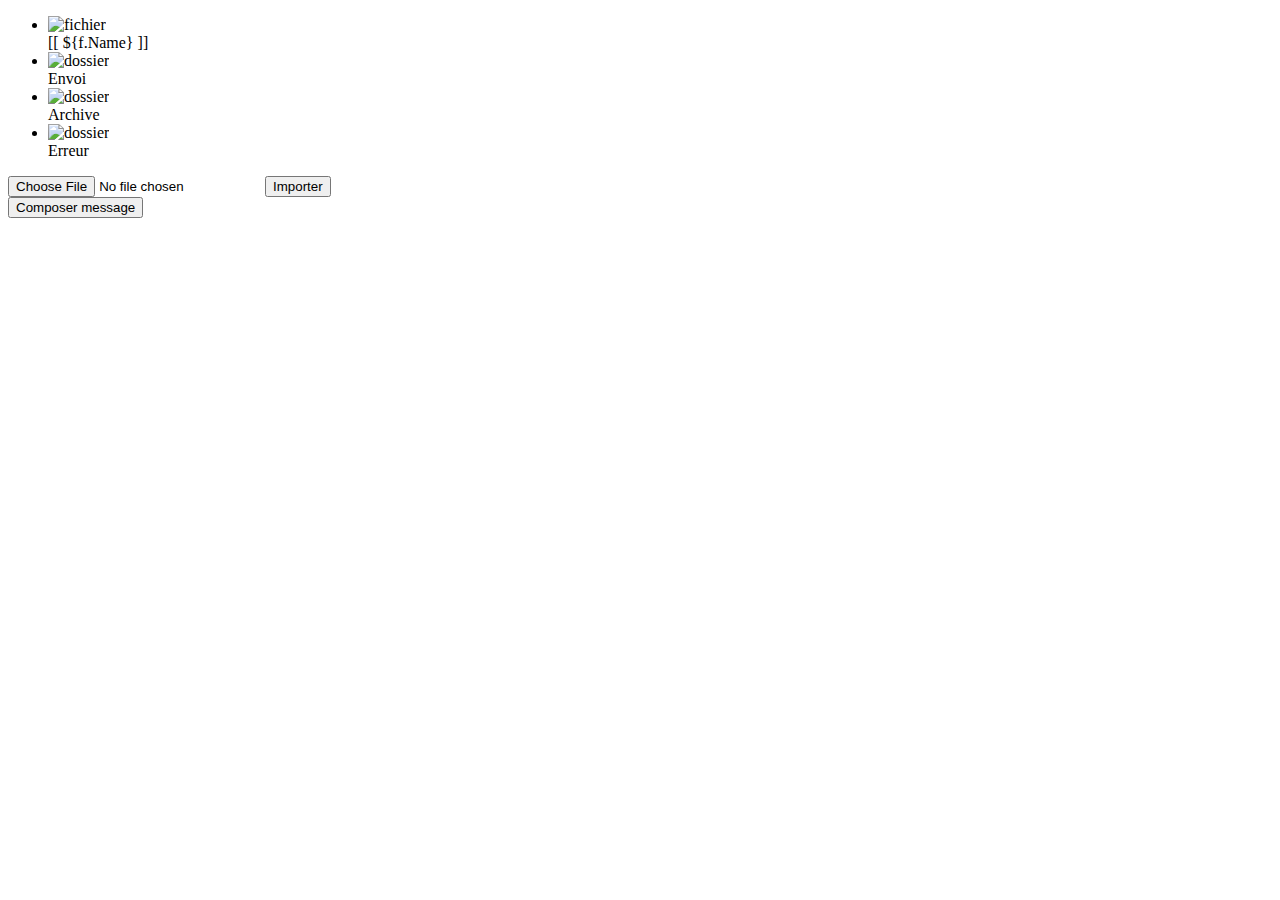
==== src/main/resources/templates/index.html @ 0923e0c5 "changement" ====
<!DOCTYPE html>
<html lang="fr">
<head>
    <meta charset="UTF-8">
    <meta http-equiv="X-UA-Compatible" content="IE=edge">
    <meta name="viewport" content="width=device-width, initial-scale=1.0">
    <link rel="stylesheet" media="screen" href="style.css">
    <title>Labo</title>
</head>
<body>

    <div class="main">
        <div class="main-content">
    <ul>
    <li th:each="f : ${listeFichier}">
        <a th:href="@{/lecture/{fichier} (fichier = ${f.Name})}">
            <img src = "fichier.png" class="fichier" alt = "fichier" />
            <br>
            [[ ${f.Name} ]]
        </a>
    </li>

    <li>
        <a th:href="@{/envoi/}">
            <img src = "dossier.png" class="dossier" alt ="dossier" />
            <br>
            Envoi
        </a>
    </li>
    <li>
        <a th:href="@{/archive/}">
            <img src = "dossier.png" class="dossier" alt ="dossier" />
            <br>
            Archive
        </a>
    </li>
    <li>
        <a th:href="@{/erreur/}">
            <img src = "dossier.png" class="dossier" alt ="dossier" />
            <br>
            Erreur
        </a>
    </li>
</ul>

<form method="POST" enctype="multipart/form-data" th:action="@{/upload}" th:object="${form}">

    <input type="file" id="import" accept=".xml" name="import" th:field="*{file}" required/>
    <input type="submit" class="button" value="Importer" />
</form>

    <a th:href="@{envoiMessage}"><button class="button">Composer message</button></a>
</div>
  <!-- particles.js container -->
  <div id="particles-js"></div>
</div>
  <!-- scripts -->
  <script src="particles.js"></script>
  <script src="app.js"></script>
 
</body>
</html>
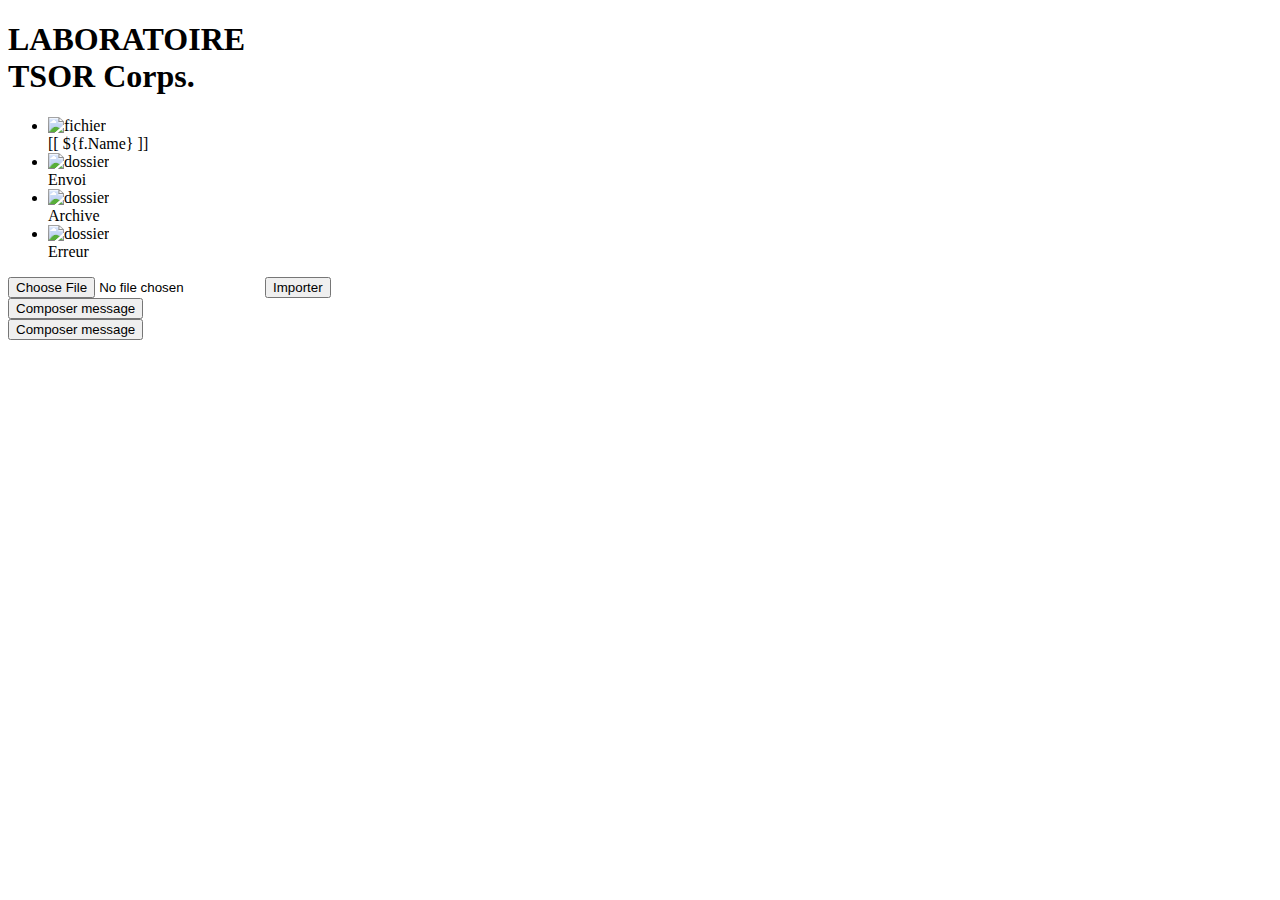
==== commit 43e1a0ef: "Merge branch 'master' of https://github.com/Morestel/quartier-communicant" ====
--- a/src/main/resources/templates/index.html
+++ b/src/main/resources/templates/index.html
@@ -1,5 +1,6 @@
 <!DOCTYPE html>
 <html lang="fr">
+
 <head>
     <meta charset="UTF-8">
     <meta http-equiv="X-UA-Compatible" content="IE=edge">
@@ -7,18 +8,21 @@
     <link rel="stylesheet" media="screen" href="style.css">
     <title>Labo</title>
 </head>
+
 <body>
 
     <div class="main">
         <div class="main-content">
-    <ul>
-    <li th:each="f : ${listeFichier}">
-        <a th:href="@{/lecture/{fichier} (fichier = ${f.Name})}">
-            <img src = "fichier.png" class="fichier" alt = "fichier" />
-            <br>
-            [[ ${f.Name} ]]
-        </a>
-    </li>
+            <h1>LABORATOIRE <br> TSOR Corps.</h1>
+            <div class="miniMain">
+                <ul>
+                    <li th:each="f : ${listeFichier}">
+                        <a th:href="@{/lecture/{fichier} (fichier = ${f.Name})}">
+                            <img src="fichier.png" class="fichier" alt="fichier" />
+                            <br>
+                            [[ ${f.Name} ]]
+                        </a>
+                    </li>
 
     <li>
         <a th:href="@{/envoi/}">
@@ -43,11 +47,21 @@
     </li>
 </ul>
 
-<form method="POST" enctype="multipart/form-data" th:action="@{/upload}" th:object="${form}">
+                <form method="POST" enctype="multipart/form-data" th:action="@{/upload}" th:object="${form}">
+                    <input type="file" id="import" accept=".xml" name="import" th:field="*{file}" required />
+                    <input type="submit" class="button" value="Importer" />
+                </form>
+            </div>
+            <a th:href="@{envoiMessage}"><button class="button cmpMsg">Composer message</button></a>
+        </div>
+        <!-- particles.js container -->
+        <div id="particles-js"></div>
+    </div>
+    <!-- scripts -->
+    <script src="particles.js"></script>
+    <script src="app.js"></script>
 
-    <input type="file" id="import" accept=".xml" name="import" th:field="*{file}" required/>
-    <input type="submit" class="button" value="Importer" />
-</form>
+    <!-- stats.js -->
 
     <a th:href="@{envoiMessage}"><button class="button">Composer message</button></a>
 </div>
@@ -59,4 +73,5 @@
   <script src="app.js"></script>
  
 </body>
+
 </html>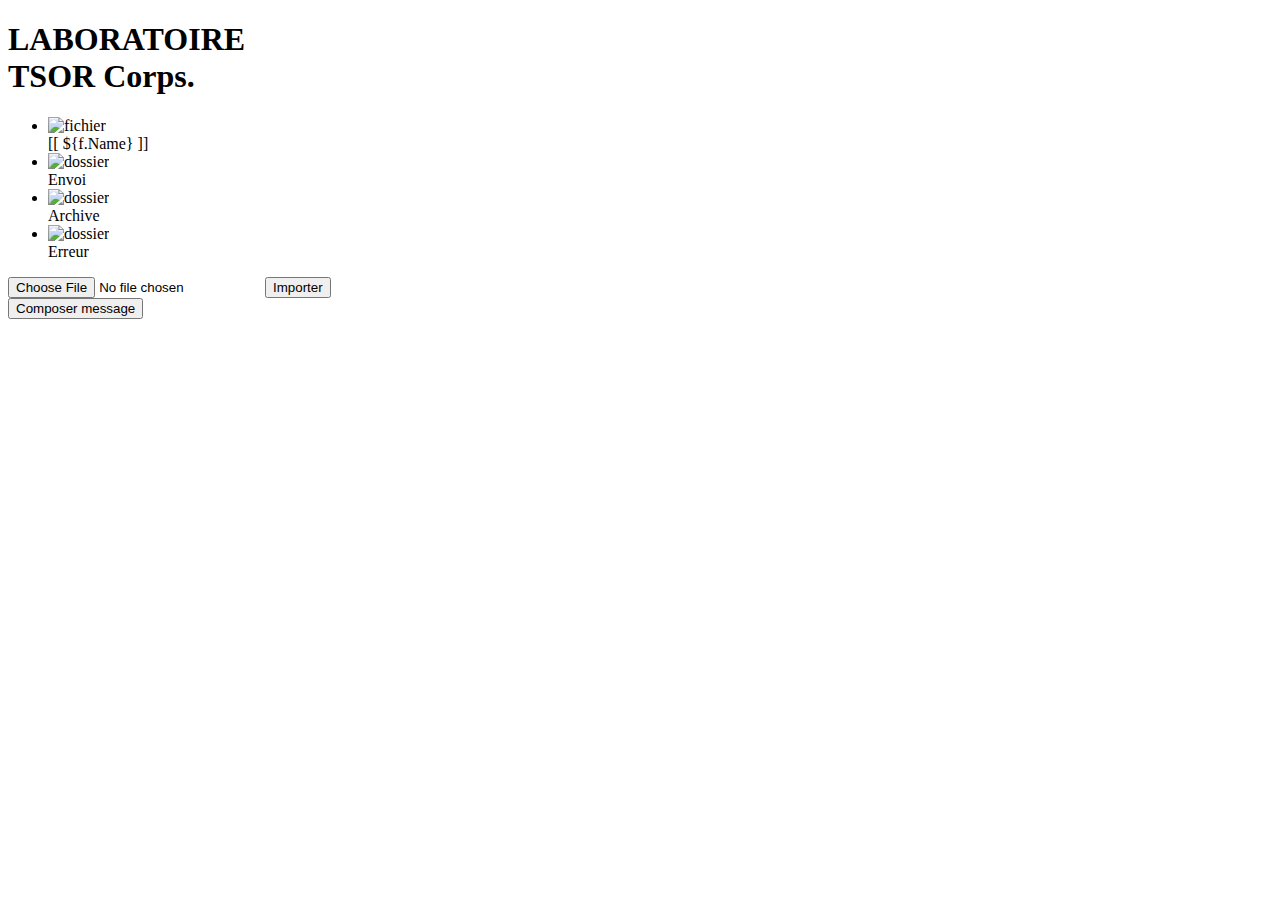
==== commit b5fe23bc: "modif" ====
--- a/src/main/resources/templates/index.html
+++ b/src/main/resources/templates/index.html
@@ -54,17 +54,10 @@
             </div>
             <a th:href="@{envoiMessage}"><button class="button cmpMsg">Composer message</button></a>
         </div>
-        <!-- particles.js container -->
-        <div id="particles-js"></div>
-    </div>
-    <!-- scripts -->
-    <script src="particles.js"></script>
-    <script src="app.js"></script>
+        
 
-    <!-- stats.js -->
 
-    <a th:href="@{envoiMessage}"><button class="button">Composer message</button></a>
-</div>
+    
   <!-- particles.js container -->
   <div id="particles-js"></div>
 </div>
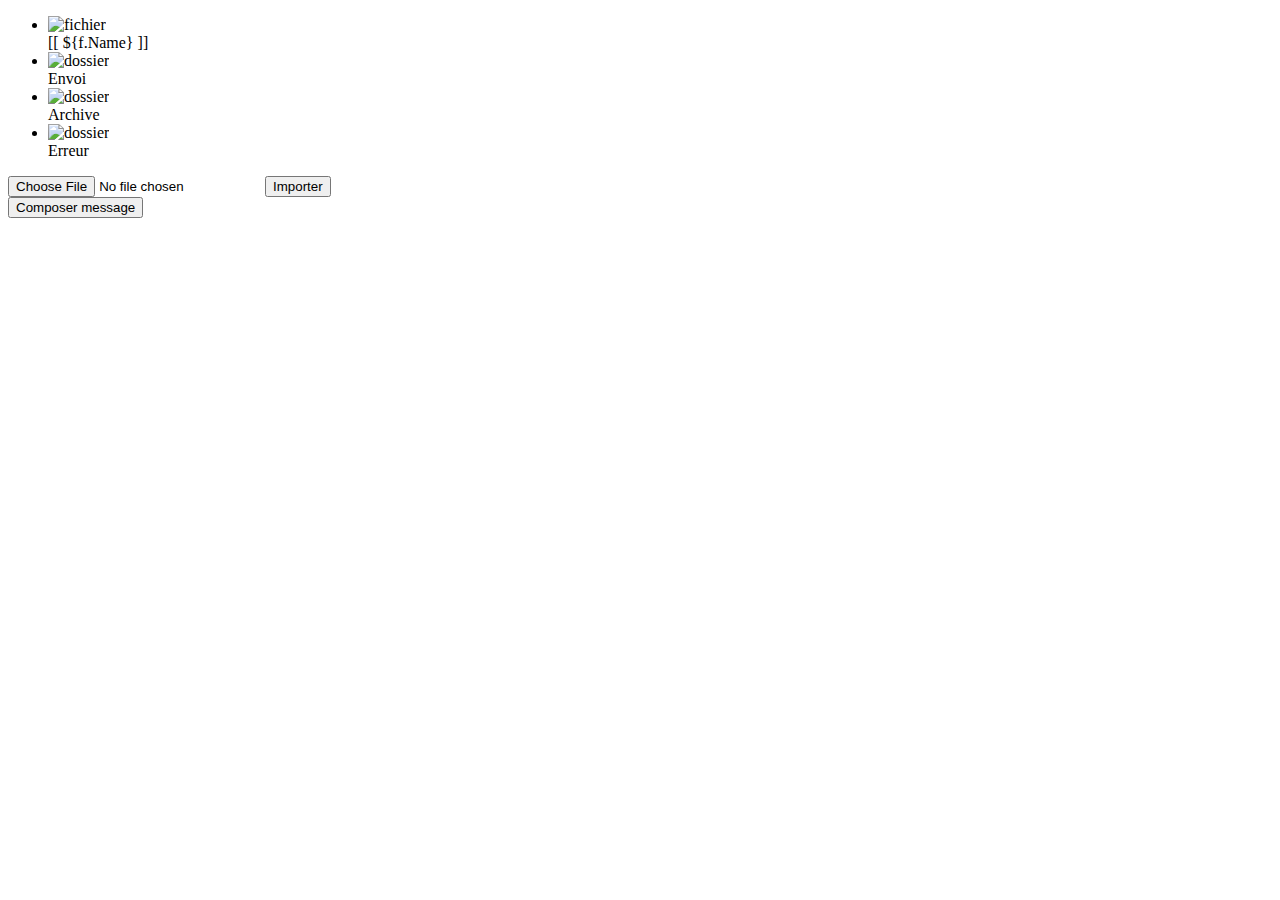
==== commit 53e3a01c: "update" ====
--- a/src/main/resources/templates/index.html
+++ b/src/main/resources/templates/index.html
@@ -1,6 +1,5 @@
 <!DOCTYPE html>
 <html lang="fr">
-
 <head>
     <meta charset="UTF-8">
     <meta http-equiv="X-UA-Compatible" content="IE=edge">
@@ -8,21 +7,18 @@
     <link rel="stylesheet" media="screen" href="style.css">
     <title>Labo</title>
 </head>
-
 <body>
 
     <div class="main">
         <div class="main-content">
-            <h1>LABORATOIRE <br> TSOR Corps.</h1>
-            <div class="miniMain">
-                <ul>
-                    <li th:each="f : ${listeFichier}">
-                        <a th:href="@{/lecture/{fichier} (fichier = ${f.Name})}">
-                            <img src="fichier.png" class="fichier" alt="fichier" />
-                            <br>
-                            [[ ${f.Name} ]]
-                        </a>
-                    </li>
+    <ul>
+    <li th:each="f : ${listeFichier}">
+        <a th:href="@{/lecture/{fichier} (fichier = ${f.Name})}">
+            <img src = "fichier.png" class="fichier" alt = "fichier" />
+            <br>
+            [[ ${f.Name} ]]
+        </a>
+    </li>
 
     <li>
         <a th:href="@{/envoi/}">
@@ -47,24 +43,20 @@
     </li>
 </ul>
 
-                <form method="POST" enctype="multipart/form-data" th:action="@{/upload}" th:object="${form}">
-                    <input type="file" id="import" accept=".xml" name="import" th:field="*{file}" required />
-                    <input type="submit" class="button" value="Importer" />
-                </form>
-            </div>
-            <a th:href="@{envoiMessage}"><button class="button cmpMsg">Composer message</button></a>
-        </div>
-        
+<form method="POST" enctype="multipart/form-data" th:action="@{/upload}" th:object="${form}">
 
+    <input type="file" id="import" accept=".xml" name="import" th:field="*{file}" required/>
+    <input type="submit" class="button" value="Importer" />
+</form>
 
-    
+    <a th:href="@{envoiMessage}"><button class="button">Composer message</button></a>
+</div>
   <!-- particles.js container -->
   <div id="particles-js"></div>
 </div>
   <!-- scripts -->
   <script src="particles.js"></script>
   <script src="app.js"></script>
- 
+  
 </body>
-
 </html>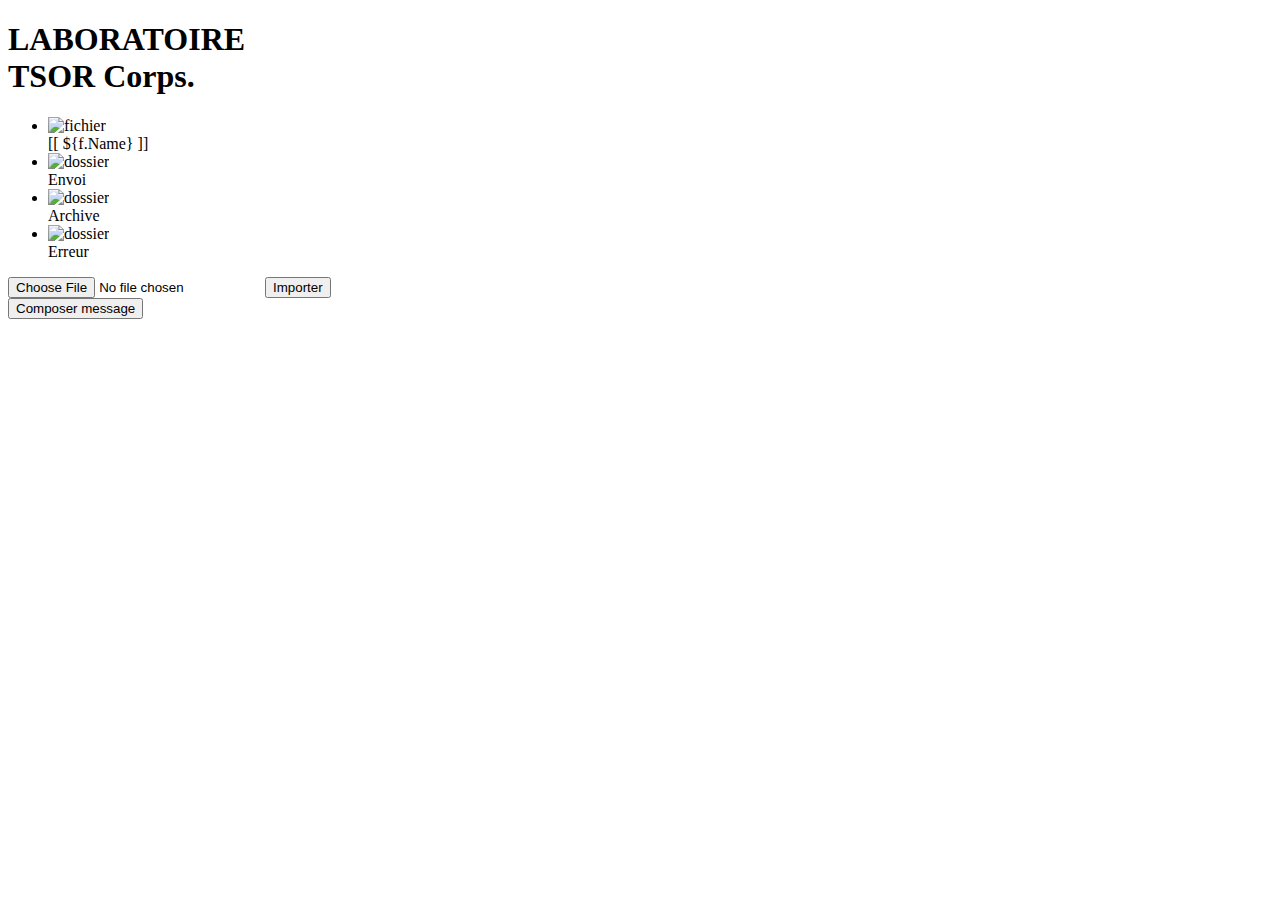
==== commit 4b3447dd: "Merge branch 'master' of https://github.com/Morestel/quartier-communicant" ====
--- a/src/main/resources/templates/index.html
+++ b/src/main/resources/templates/index.html
@@ -1,5 +1,6 @@
 <!DOCTYPE html>
 <html lang="fr">
+
 <head>
     <meta charset="UTF-8">
     <meta http-equiv="X-UA-Compatible" content="IE=edge">
@@ -7,18 +8,21 @@
     <link rel="stylesheet" media="screen" href="style.css">
     <title>Labo</title>
 </head>
+
 <body>
-
+    
     <div class="main">
         <div class="main-content">
-    <ul>
-    <li th:each="f : ${listeFichier}">
-        <a th:href="@{/lecture/{fichier} (fichier = ${f.Name})}">
-            <img src = "fichier.png" class="fichier" alt = "fichier" />
-            <br>
-            [[ ${f.Name} ]]
-        </a>
-    </li>
+            <h1>LABORATOIRE <br> TSOR Corps.</h1>
+            <div class="miniMain">
+                <ul>
+                    <li th:each="f : ${listeFichier}">
+                        <a th:href="@{/lecture/{fichier} (fichier = ${f.Name})}">
+                            <img src="fichier.png" class="fichier" alt="fichier" />
+                            <br>
+                            [[ ${f.Name} ]]
+                        </a>
+                    </li>
 
     <li>
         <a th:href="@{/envoi/}">
@@ -43,14 +47,17 @@
     </li>
 </ul>
 
-<form method="POST" enctype="multipart/form-data" th:action="@{/upload}" th:object="${form}">
+                <form method="POST" enctype="multipart/form-data" th:action="@{/upload}" th:object="${form}">
+                    <input type="file" id="import" accept=".xml" name="import" th:field="*{file}" required />
+                    <input type="submit" class="button" value="Importer" />
+                </form>
+            </div>
+            <a th:href="@{envoiMessage}"><button class="button cmpMsg">Composer message</button></a>
+        </div>
+        
 
-    <input type="file" id="import" accept=".xml" name="import" th:field="*{file}" required/>
-    <input type="submit" class="button" value="Importer" />
-</form>
 
-    <a th:href="@{envoiMessage}"><button class="button">Composer message</button></a>
-</div>
+    
   <!-- particles.js container -->
   <div id="particles-js"></div>
 </div>
@@ -58,5 +65,17 @@
   <script src="particles.js"></script>
   <script src="app.js"></script>
   
+  <script>
+      function loadNbFichier(){
+            setInterval(function(){actualisation();}, 5000);
+        };
+
+        function actualisation(){
+            window.location.reload();
+        }
+
+        loadNbFichier();
+  </script>
 </body>
+
 </html>